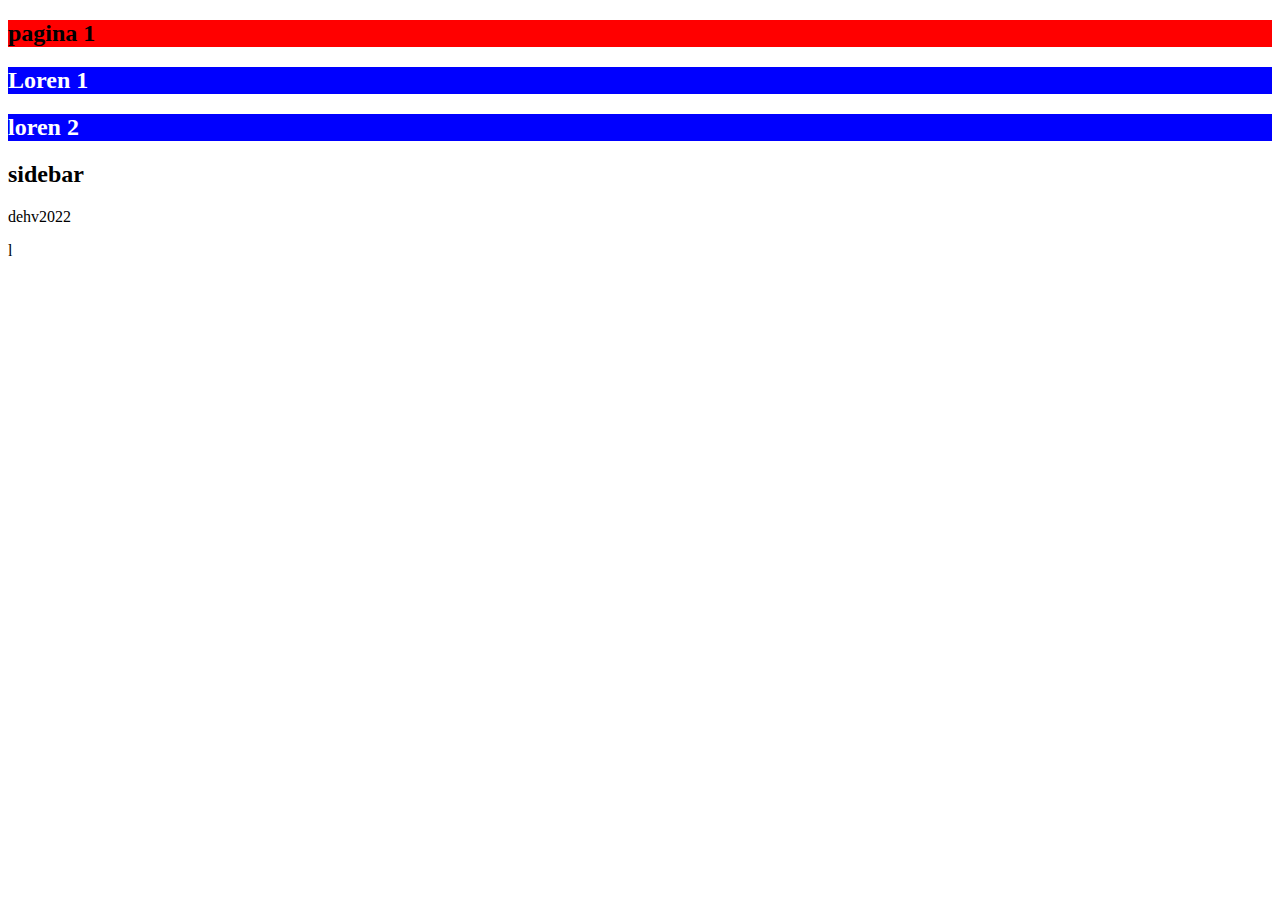
==== web/index.html @ c4bdb758 "carpeta web al repositorio" ====
<!DOCTYPE html>
<html lang="en">
<head>
    <meta charset="UTF-8">
    <meta http-equiv="X-UA-Compatible" content="IE=edge">
    <meta name="viewport" content="width=device-width, initial-scale=1.0">
    <title>pagina1</title>
    <link rel="stylesheet" href="css/stylo.css">
</head>
<body>
    <header>
        <h2>pagina 1</h2>
    </header>
    <article title="article1">
        <h2>Loren 1</h2>
    </article>
    <article title="article2">
        <h2>loren 2</h2>
    </article>
    <aside title="sidebar1">
        <h2>sidebar</h2>
    </aside>
</body>
<footer>
    <p>dehv2022</p>
</footer>
</html>l
---- web/css/stylo.css ----
header{
    background-color: red;
   

}
article{
    background-color: blue;
    color: white;
};

aside{
    background-color: yellow;
    place
};
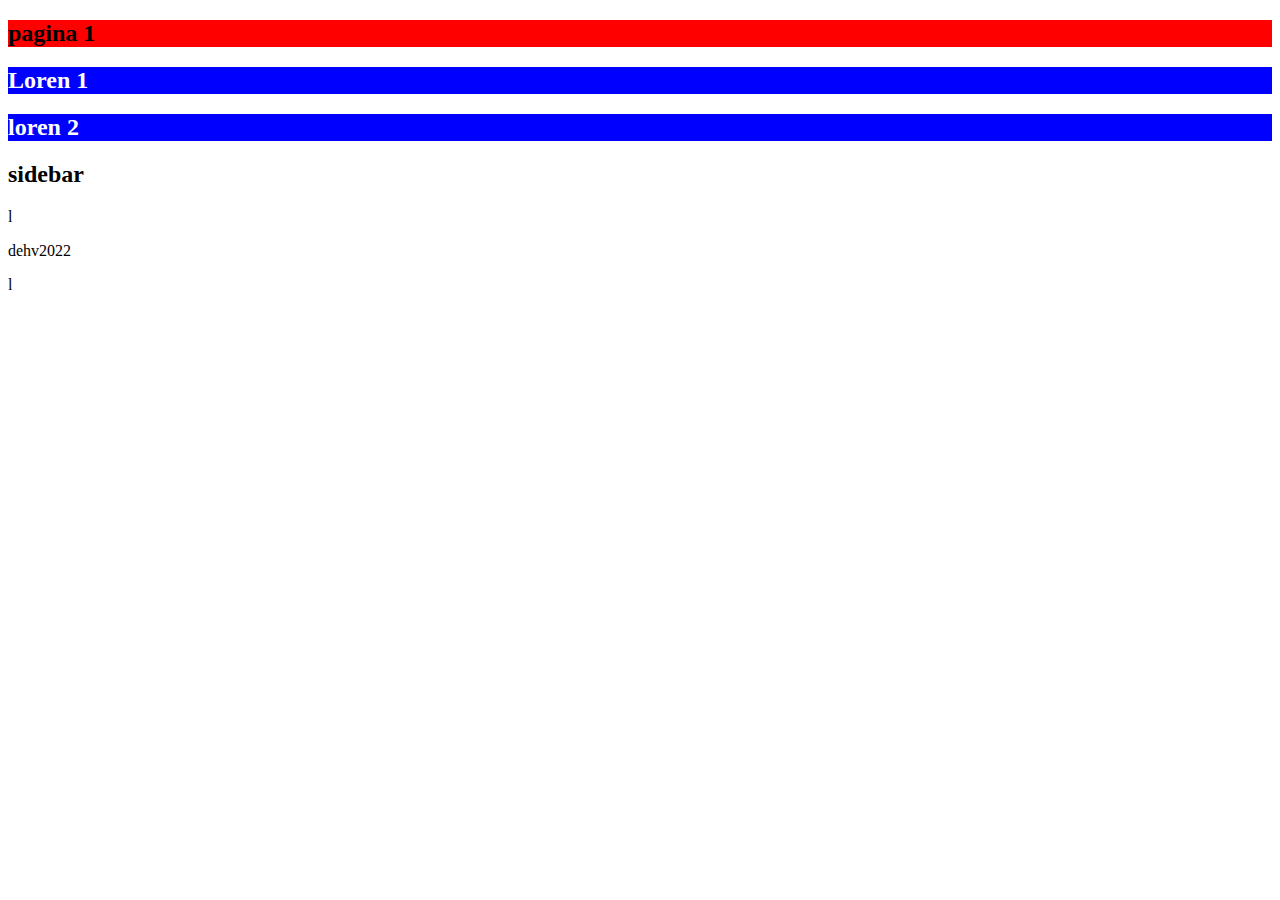
==== commit 52186fe5: "puse un parrafo" ====
--- a/web/index.html
+++ b/web/index.html
@@ -19,6 +19,7 @@
     </article>
     <aside title="sidebar1">
         <h2>sidebar</h2>
+        <p>l</p>
     </aside>
 </body>
 <footer>
